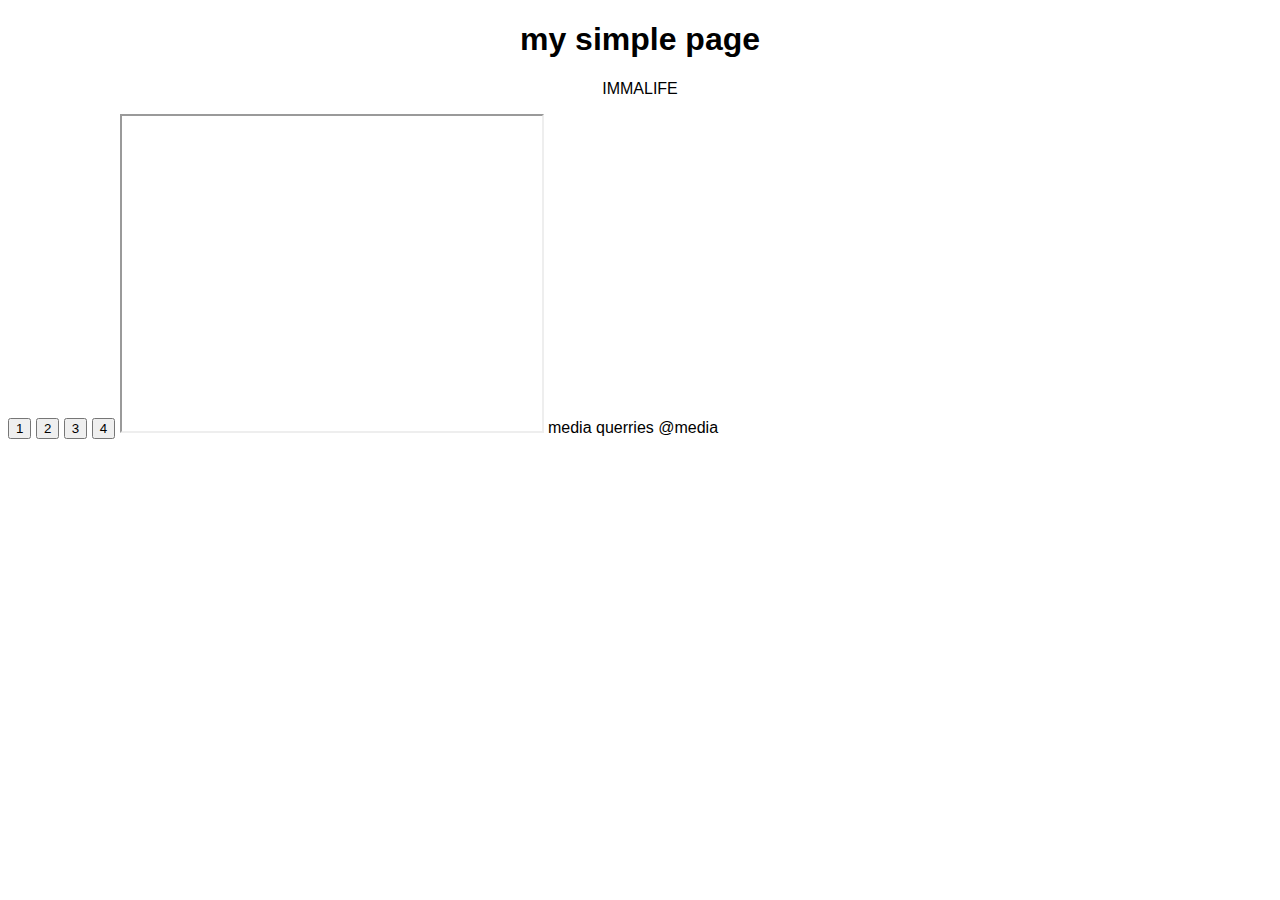
==== index.html @ 3e868430 "First commit" ====
<!DOCTYPE html>
<html>

<head>
	<link rel="stylesheet" type="text/css" href="style.css" />	
	<title> Hi browski</title>
</head>


<body>
	<h1> my simple page </h1>
	<p> IMMALIFE </p>
	<button> 1 </button>
	<button> 2 </button>	
	<button> 3 </button>
	<button> 4 </button>
	<iframe width="420" height="315"
	src="https://www.youtube.com/embed/tgbNymZ7vqY">
	</iframe>


	<script src="scripts.js" ></script>
</body>


</html>

media querries @media
---- style.css ----
html,body{
	font-family: Arial;
}


p,h1{
	text-align: center;
}
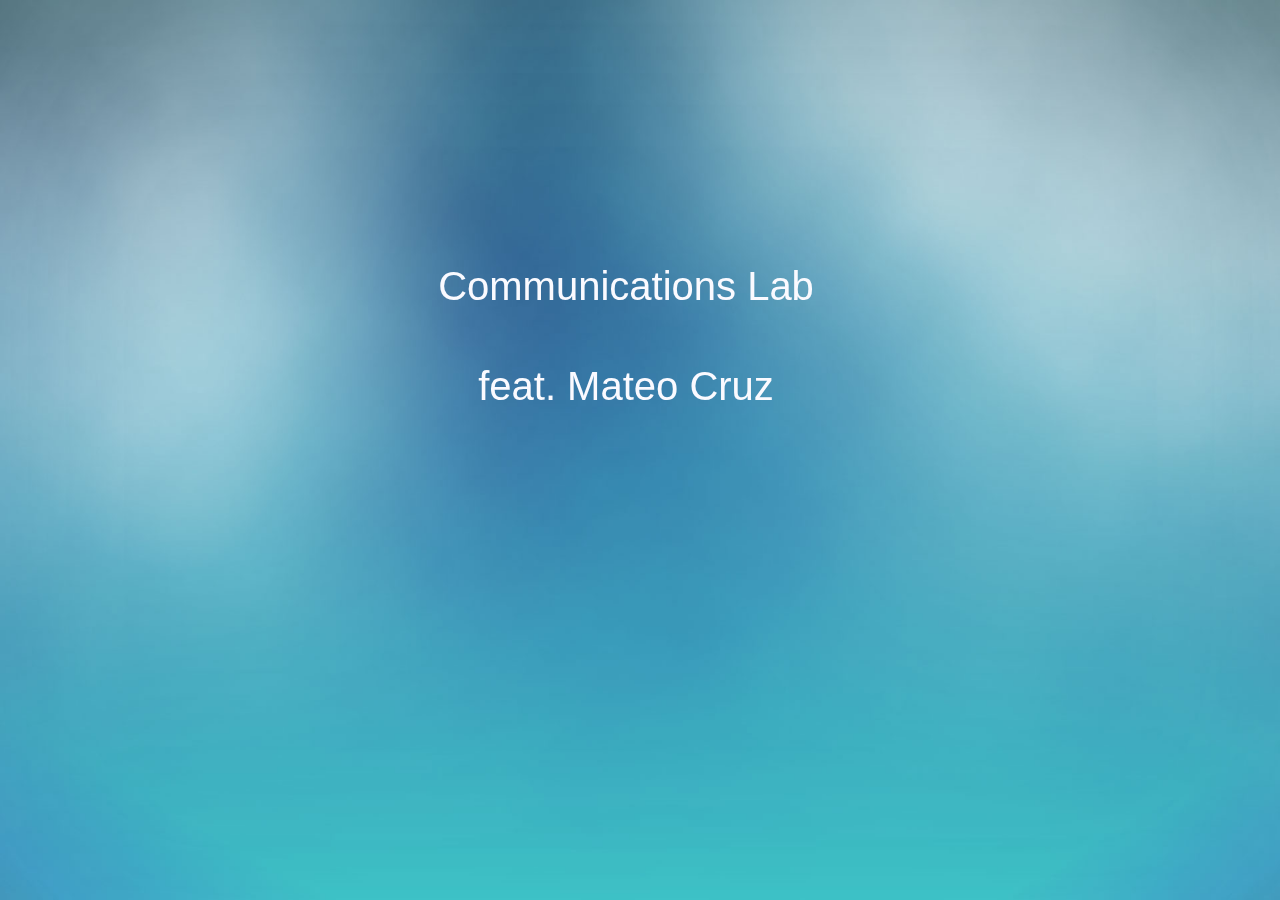
==== commit c7547777: "replace with new files" ====
--- a/index.html
+++ b/index.html
@@ -2,21 +2,64 @@
 <html>
 
 <head>
-	<link rel="stylesheet" type="text/css" href="style.css" />	
-	<title> Hi browski</title>
+	<link rel="stylesheet" type="text/css" href="style.css" />
+	<title> CommLab</title>
 </head>
 
+<body>
+	<div id="overlay">
+		<img src="img1.jpg" alt="image" id="overlayImg">
+		<p id="overlayTxt">Communications Lab <br />feat. Mateo Cruz</p>
+	</div>
 
-<body>
-	<h1> my simple page </h1>
-	<p> IMMALIFE </p>
-	<button> 1 </button>
-	<button> 2 </button>	
-	<button> 3 </button>
-	<button> 4 </button>
-	<iframe width="420" height="315"
-	src="https://www.youtube.com/embed/tgbNymZ7vqY">
-	</iframe>
+	<div id="background">
+		<img src="img1.jpg" alt="image" id="backgroundImg">
+	</div>
+
+	<div id="topnav">
+	  <button class="navButton" id="button1">CommLab</button>
+		<button class="navButton" id="dummy">|</button>
+	  <button class="navButton" id="button2">Projects</button>
+	</div>
+
+	<div id="textContainer1">
+		<p class="title"id="title1">Communications Lab </p>
+		<p class="regularTxt" >
+			Communications Lab(CommLab) is a production based course tought in New York University Abu Dhabi. This course surveys various technologies including web development, sound, 2D design, digital imaging, video, effects and animation. The forms and uses of these communications technologies are explored in a laboratory context of experimentation, collaboration, and discussion. Much of class time will be spent introducing and playing with equipment and software essential to media production and contemporary storytelling. Each technology is examined as a tool that can be employed and utilized in a variety of situations and experiences. The world wide web will serve as the primary environment for content delivery and user-interaction. Principles of interpersonal communications and media theory are also introduced with an emphasis on storytelling fundamentals, user-­centered design, and interactivity. Outside of the classroom, students will work both individually and in assigned groups on a variety of assignments. Each student will be expected to complete weekly homework exercises, 5 major assignments, and one final web portfolio project.
+		</p>
+	</div>
+
+	<div id="textContainer2">
+		<p class="title"id="title1">Projects</p>
+
+		<a href="http://mcm785.nyuad.im/ProjectOne/" class="sub-title1" target="_blank"> Assignment #1: web site  </a>
+		<p class="sub-title2"> prompt  </p>
+		<p class="regularTxt">
+		Create a web page to house and debut your 30MFF. Think about how you want to "brand" the film. What is the story? The title? The tag line? The font? The colors? Reviews? Bios for the actors? Behind the scenes photos? Any "interactivity" on the page? Your final site with video embed should be uploaded and live on your dreamhost account. It should include a .html file, a .css file, and a .js file. You should incorporate at least one element of "interactivity" on the page.
+		</p>
+
+		<a href="https://russell-c.github.io/storyLine/splash.html" class="sub-title1" target="_blank"> Assignment #2: sound like piece  </a>
+		<p class="sub-title2"> prompt </p>
+		<p class="regularTxt">
+			Create a 2-3 minute sound piece that "takes us on a journey". Your piece should be structured as a story (i.e. have a beginning, a middle, and an end) and ultimately live on a web page. It can take many forms including but not limited to an interview, a song, a soundscape, a remix, a site-specific experience, or a combination of any of these. It is up to you to decide! You are free to use any sounds you like, but your piece MUST INCLUDE some originally recorded audio. Your final piece should be experienced on a web page.Create a 2-3 minute sound piece that "takes us on a journey". Your piece should be structured as a story (i.e. have a beginning, a middle, and an end) and ultimately live on a web page. It can take many forms including but not limited to an interview, a song, a soundscape, a remix, a site-specific experience, or a combination of any of these. It is up to you to decide! You are free to use any sounds you like, but your piece MUST INCLUDE some originally recorded audio. Your final piece should be experienced on a web page.
+		</p>
+		<a href="https://robwayne.github.io/Swipes" class="sub-title1" target="_blank"> Assignment #3: comix strip </a>
+		<p class="sub-title2"> prompt  </p>
+		<p class="regularTxt">Create a 6 panel "interactive" comic using Adobe Illustrator and/or Photoshop to create the content. Your comic can include drawings, photographs, mixed-media, whatever you like. But there MUST be some original content. Also, your piece must tell a story, live on a web page, and include some form of interactivity. Possible interactivity includes, but is not limited to, adding sound, offering different display options, triggering animation, or "choose your own adventure" features.
+		</p>
+
+		<a href="https://gabrieaff.github.io/p4index.html" class="sub-title1" target="_blank"> Assignment #4: Vid-e-oh!  </a>
+		<p class="sub-title2"> prompt  </p>
+		<p class="regularTxt">Create a 4-6 minute "interactive" video that lives on a web page and uses popcorn.js, p5.js, or any other js library to incorporate elements of interactivity. A 3 part video that teaches us "How To..." do something. That "something" is up to you to decide. Let your imagination run wild. But whatever it is, you must teach us how to do it and it should be done in 3 steps! Each step should be no more than 2 mins in length for a max video length of 6 minutes. The parts should feel cohesive, balanced, and connected.
+		</p>
+
+		<a href="https://manaspant.github.io/index.html" class="sub-title1" target="_blank"> Assignment #5: Das Fx  </a>
+		<p class="sub-title2"> prompt  </p>
+		<p class="regularTxt">Create a 2 minute Animation/Effects video with sound that lives on a web page and incorporates some form of interactivity. Your piece must have an identifiable main character and tell a story.
+		</p>
+
+	</div>
+
 
 
 	<script src="scripts.js" ></script>
@@ -24,5 +67,3 @@
 
 
 </html>
-
-media querries @media--- a/style.css
+++ b/style.css
@@ -2,7 +2,128 @@
 	font-family: Arial;
 }
 
+p {
+	color: rgb(85,85,85);
+}
 
-p,h1{
+a {
+    color: rgb(85,85,85) ;
+}
+
+
+/* Add a black background color to the top navigation */
+#topnav {
+	position: fixed;
+	top: 3%;
+	left: 1%;
+  background-color: rgb(44,184,194);
+	/* margin: 1%; */
+	width: 98%;
+  /* overflow: hidden; */
+}
+
+
+/* Style the links inside the navigation bar */
+#topnav button {
+	border: 0px;
+  float: left;
+  background-color: rgb(44,184,194);
+	margin-left: 4%;
+  color: white;
+  text-align: center;
+  padding: 14px 16px;
+  text-decoration: none;
+  font-size: 17px;
+	transition: 0.4s;
+}
+
+#topnav button:focus{
+		outline:0;
+}
+
+/* Change the color of links on hover */
+#topnav button:hover {
+	font-size: 19px;
+}
+
+.title {
+	padding-left: 5%;
+	font-size: 40px;
+}
+
+.sub-title1{
+	padding-left: 5%;
+	font-size: 28px;
+}
+
+.sub-title2{
+	padding-left: 5%;
+	font-size: 25px;
+}
+
+.regularTxt {
+	padding-left: 5%;
+	padding-right: 37%;
+	font-size: 18px;
+	line-height: 1.8;
+	margin-bottom: 8%;
+}
+
+#overlayTxt {
+	color: rgb(250,250,255);
+	padding: 3%;
+	position: relative;
 	text-align: center;
-}+	line-height: 100px;
+	margin-left: 50%;
+	margin-top: 35%;
+	display: block;
+	font-size: 40px;
+	width: 15em;
+	z-index: 1;
+}
+
+#overlay {
+	position: fixed;
+	opacity: 1;
+}
+
+#background {
+	display: none;
+	opacity: 1;
+}
+
+#backgroundImg {
+	position: fixed; /* Sit on top of the page content */
+	display: block; /* Hidden by default */
+	opacity: 0.5;
+	width: 100%; /* Full width (cover the whole page) */
+	height: 100%; /* Full height (cover the whole page) */
+	top: 0;
+	left: 0;
+	right: 0;
+	bottom: 0;
+	cursor: pointer; /* Add a pointer on hover */
+	z-index: -1;
+
+}
+
+
+#overlayImg {
+	position: fixed; /* Sit on top of the page content */
+	display: block;; /* Hidden by default */
+	opacity: 1;
+	width: 100%; /* Full width (cover the whole page) */
+	height: 100%; /* Full height (cover the whole page) */
+	top: 0;
+	left: 0;
+	right: 0;
+	bottom: 0;
+	z-index: 1; /* Specify a stack order in case you're using a different order for other elements */
+	cursor: pointer; /* Add a pointer on hover */
+
+}
+
+#title1 {
+	margin-top: 150px;
+}
